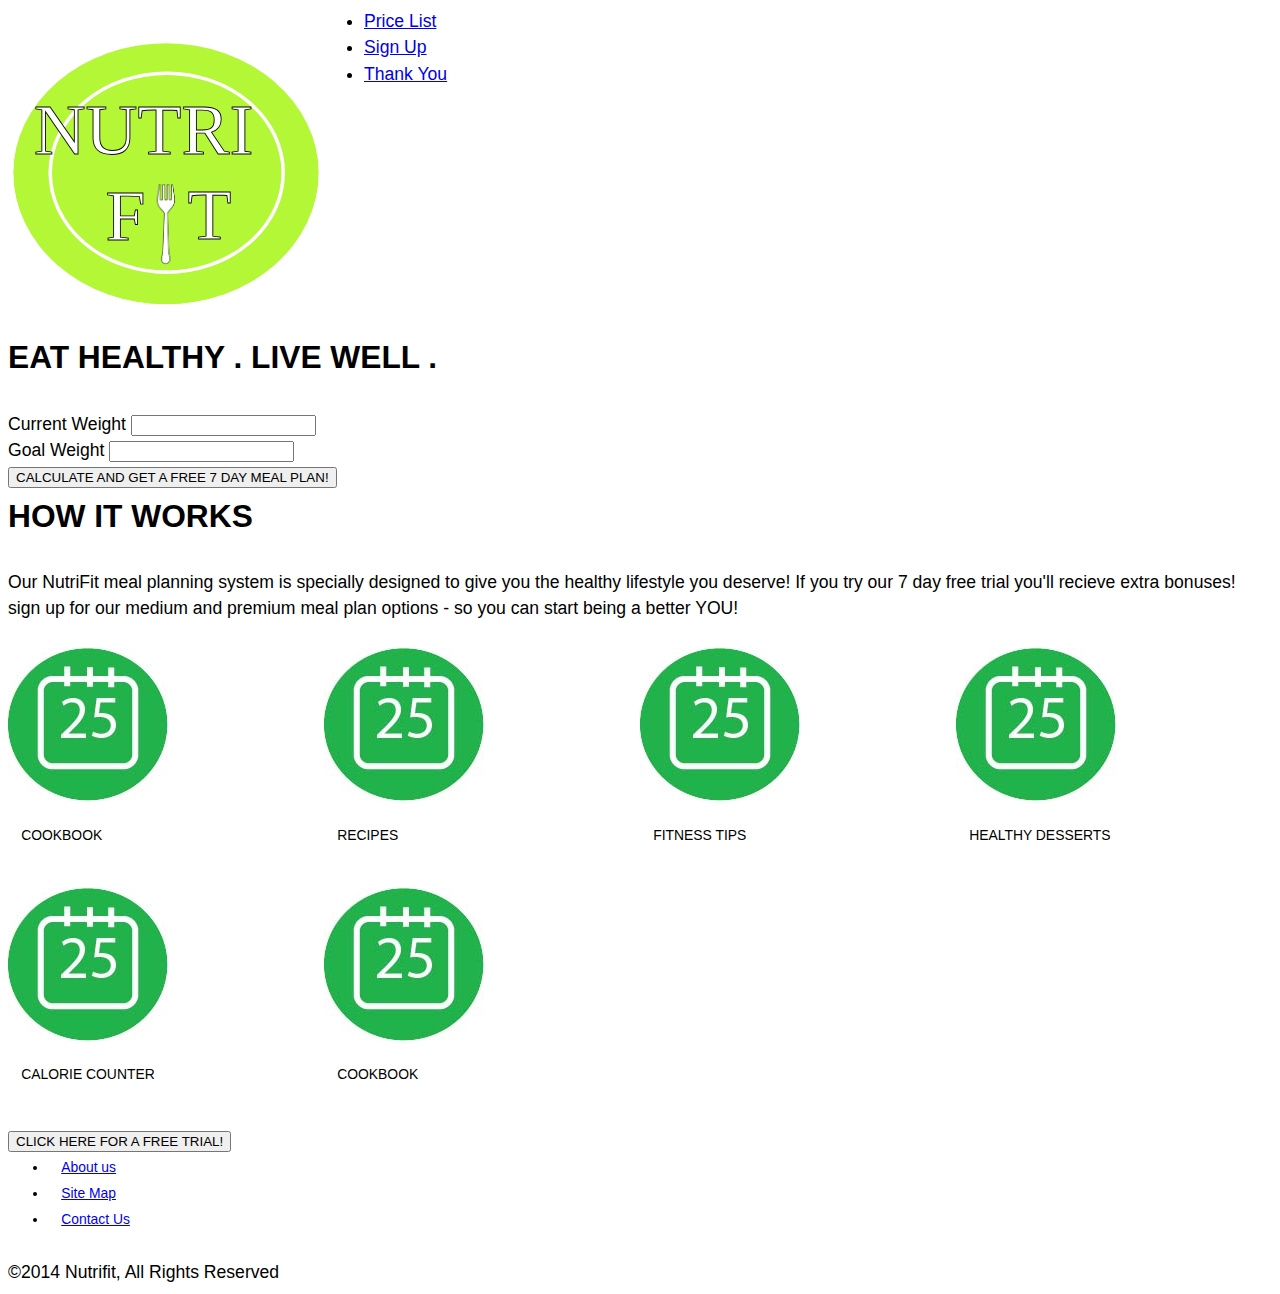
==== index.html @ 8bfb275b "thank you" ====
<!DOCTYPE html>
<html lang="en-ca">
<head>
  <meta charset="utf-8">
  <title>MEALPLAN</title>
  <meta name="viewport" content="width=device-width,initial-scale=1">
  <link href="css/typography.css" rel=stylesheet>
  <link href="css/grid.css" rel=stylesheet>
  <link href="css/main.css" rel="stylesheet">
</head>
    
<body>
    
     <div class="grid header banner h1"> 
         <div class="unit unit-xs-1 unit s-1-2 unit-m-1-2 unit-l-1-4">
             
         <a class="logo" href="index.html"><img src="images/logo.svg" alt="adventurer logo"></a>
             
        </div>
          <nav id="navigation" role="navigation" class="nav unit unit-xs-1 unit s-1-2 unit-m-1-2 unit-l-3-4">
            <ul class="navtop">
                
                <li class="list"> <a href="pricelist.html">Price List</a></li>
                <li class="signup"> <a href="signup.html">Sign Up</a></li>
                <li class="thankyou"> <a href="thankyou.html">Thank You</a></li>
            </ul>
        </nav>
         
         <div class="h1">
         <h1>EAT HEALTHY . LIVE WELL .</h1>
        </div>
         
        <div class="weight unit unit-x-s-1 unit-s-1 unit-m-1 unit-l-1">  
            <div class="current">
                <label for="current">Current Weight</label>
                <input type="current "id="current">
            </div>
            
            <div class="goal">
                <label for="goal"> Goal Weight</label>
                <input type="goal"id="goal">
            </div>
        </div> 
        
        <div class="button unit unit-x-s-1 unit-s-1 unit-m-1 unit-l-1">
            <button class="calculate" type="sign">CALCULATE AND GET A FREE 7 DAY MEAL PLAN!</button>
        </div>
    </div>  

    
<!--//////////////////////////////////////////////////////////////////////// Main Content -->
            
     <div class="how">
         <h1>HOW IT WORKS</h1>
    <p> Our NutriFit meal planning system is specially designed to give you the healthy lifestyle you deserve! If you try our 7 day free trial you'll recieve extra bonuses! sign up for our medium and premium meal plan options - so you can start being a better YOU!</p>
</div>
    </div>
         <div class="grid circle">
 
    <div class="unit unit-x-s-1 unit-s-1-1 unit-m-1-2 unit-l-1-4">
         <figure>
         <img src="images/calnder.jpg" alt="">
         <figcaption class="micro island-half">COOKBOOK</figcaption>
         </figure>         
    </div>
    <div class="unit unit-x-s-1 unit-s-1-1 unit-m-1-2 unit-l-1-4">
         <figure>
         <img src="images/calnder.jpg" alt="">
         <figcaption class="micro island-half">RECIPES</figcaption>
         </figure>
        </div>
        
    <div class="unit unit-x-s-1 unit-s-1-1 unit-m-1-2 unit-l-1-4">
         <figure>
         <img src="images/calnder.jpg" alt="">
         <figcaption class="micro island-half">FITNESS TIPS</figcaption>
         </figure>
        </div>
             
    <div class="unit unit-x-s-1 unit-s-1-1 unit-m-1-2 unit-l-1-4">
         <figure>
         <img src="images/calnder.jpg" alt="">
         <figcaption class="micro island-half">HEALTHY DESSERTS</figcaption>
         </figure>
        </div>
             
        <div class="unit unit-x-s-1 unit-s-1-1 unit-m-1-2 unit-l-1-4">
         <figure>
         <img src="images/calnder.jpg" alt="">
         <figcaption class="micro island-half">CALORIE COUNTER</figcaption>
         </figure>
        </div>
             
         <div class="unit unit-x-s-1 unit-s-1-1 unit-m-1-2 unit-l-1-4">
         <figure>
         <img src="images/calnder.jpg" alt="">
         <figcaption class="micro island-half">COOKBOOK</figcaption>
         </figure>         
    </div>
</div>
                    
        <div class="trial">
    <button class="trial" type="trial">CLICK HERE FOR A FREE TRIAL!</button>
    </div> 
</div>        
</div>    
    <div class="footer">
    <footer>
       <div ul class=" nav micro">
           <nav>
               <ul>
                    <li class="gutter-half"><a href="aboutus.html">About us</a></li>
                    <li class="gutter-half"><a href="sitemap.html">Site Map</a></li>
                    <li class="gutter-half"><a href="contactus.html">Contact Us</a></li>
                </ul>
            </nav>
        </div>
        <div role="contentinfo" class="unit unit-xs-1 unit s-1 unit-m-1-4 unit-l-1-4">
    
   <div class="copyright">©2014 Nutrifit, All Rights Reserved
                 </div>
            </div>
    
    </footer>
 </div>
</body>
</html>
---- css/typography.css ----
html {
  font: normal 100%/1.5 sans-serif;
}

@media only screen and (min-width: 60em) {

  html {
    font-size: 110%;
  }

}

@media only screen and (min-width: 90em) {

  html {
    font-size: 120%;
  }

}

@media only screen and (min-width: 120em) {

  html {
    font-size: 130%;
  }

}

h1, h2, h3, h4, h5, h6,
p, ul, ol, dl, dd, figure,
blockquote, details, hr,
fieldset, pre, table {
  margin: 0 0 1.5rem;
}

.yotta {
  font-size: 2.2807rem;
  line-height: 1.3154;
}

.zetta {
  font-size: 2.0273rem;
  line-height: 1.4798;
}

h1, .exa {
  font-size: 1.8020rem;
  line-height: 1.6648;
}

h2, .peta {
  font-size: 1.6018rem;
  line-height: 1.8729;
}

h3, .tera {
  font-size: 1.4238rem;
  line-height: 1.0535;
}

h4, .giga {
  font-size: 1.2656rem;
  line-height: 1.1852;
}

h5, .mega {
  font-size: 1.1250rem;
  line-height: 1.3333;
}

h6, .kilo {
  font-size: 1.0000rem;
  line-height: 1.5000;
}

small, .milli {
  font-size: 0.8889rem;
  line-height: 1.6875;
}

.micro {
  font-size: 0.7901rem;
  line-height: 1.8984;
}

sub,
sup {
  font-size: 75%;
  line-height: 1px;
  position: relative;
  vertical-align: baseline;
}

sup {
  top: -0.5em;
}

sub {
  bottom: -0.25em;
}

.text-left {
  text-align: left;
}

.text-right {
  text-align: right;
}

.text-center {
  text-align: center;
}

.normal {
  font-weight: normal;
}

.bold {
  font-weight: bold;
}

.italic {
  font-style: italic;
}

.push {
  margin-bottom: 1.5rem;
}

.push-none, .push-0 {
  margin-bottom: 0;
}

.push-double, .push-2 {
  margin-bottom: 3.0000rem;
}

.push-half, .push-1-2 {
  margin-bottom: 0.7500rem;
}

.push-quarter, .push-1-4 {
  margin-bottom: 0.3750rem;
}

.pad-top, .pad-t {
  padding-top: 1.5rem;
}

.pad-bottom, .pad-b {
  padding-bottom: 1.5rem;
}

.pad-top-double, .pad-t-2 {
  padding-top: 3.0000rem;
}

.pad-bottom-double, .pad-b-2 {
  padding-bottom: 3.0000rem;
}

.pad-top-half, .pad-t-1-2 {
  padding-top: 0.7500rem;
}

.pad-bottom-half, .pad-b-1-2 {
  padding-bottom: 0.7500rem;
}

.pad-top-quarter, .pad-t-1-4 {
  padding-top: 0.3750rem;
}

.pad-bottom-quarter, .pad-b-1-4 {
  padding-bottom: 0.3750rem;
}

.island {
  padding: 1.5rem;
}

.island-double, .island-2 {
  padding: 3.0000rem;
}

.island-half, .island-1-2 {
  padding: 0.7500rem;
}

.island-quarter, .island-1-4 {
  padding: 0.3750rem;
}

.gutter {
  padding-left: 1.5rem;
  padding-right: 1.5rem;
}

.gutter-double, .gutter-2 {
  padding-left: 3.0000rem;
  padding-right: 3.0000rem;
}

.gutter-half, .gutter-1-2 {
  padding-left: 0.7500rem;
  padding-right: 0.7500rem;
}

.gutter-quarter, .gutter-1-4 {
  padding-left: 0.3750rem;
  padding-right: 0.3750rem;
}
---- css/grid.css ----
.grid {
  margin: 0;
  padding: 0;
  text-rendering: optimizespeed;
  display: -webkit-flex;
  -webkit-flex-flow: row wrap;
  display: -ms-flexbox;
  -ms-flex-flow: row wrap;
  display: flex;
  flex-flow: row wrap;
}

.grid-bottom {
  -webkit-align-items: flex-end;
  -ms-align-items: flex-end;
  align-items: flex-end;
}

.grid-middle {
  -webkit-align-items: center;
  -ms-align-items: center;
  align-items: center;
}

.grid-stretch {
  -webkit-align-items: stretch;
  -ms-align-items: stretch;
  align-items: stretch;
}

.opera-only :-o-prefocus, .grid {
  word-spacing: -0.43em;
}

.unit {
  letter-spacing: normal;
  text-rendering: auto;
  vertical-align: top;
  word-spacing: normal;
  display: inline-block;
  visibility: visible;
}

.grid-bottom .unit {
  vertical-align: bottom;
}

.grid-middle .unit {
  vertical-align: middle;
}

.unit[class*="push-"],
.unit[class*="pull-"] {
  position: relative;
}

.unit-xs-hidden {
  display: none;
  visibility: hidden;
}

.unit-xs-centered {
  margin: 0 auto;
}

.unit-xs-1, .xs-1 {
  display: block;
  visibility: visible;
  width: 100%;
}

.unit-xs-1-2, .xs-1-2 {
  width: 50.0000%;
}

.unit-xs-1-3, .xs-1-3 {
  width: 33.3333%;
}

.unit-xs-2-3, .xs-2-3 {
  width: 66.6667%;
}

.unit-xs-1-4, .xs-1-4 {
  width: 25.0000%;
}

.unit-xs-3-4, .xs-3-4 {
  width: 75.0000%;
}

.unit-xs-1-2,.xs-1-2,.unit-xs-1-3,.xs-1-3,.unit-xs-2-3,.xs-2-3,.unit-xs-1-4,.xs-1-4,.unit-xs-3-4,.xs-3-4 {
  display: inline-block;
  visibility: visible;
}

@media only screen and (min-width: 25em) {

.unit-s-hidden {
  display: none;
  visibility: hidden;
}

.unit-s-centered {
  margin: 0 auto;
}

.unit-s-1, .s-1 {
  display: block;
  visibility: visible;
  width: 100%;
}

.unit-s-1-2, .s-1-2 {
  width: 50.0000%;
}

.unit-s-1-3, .s-1-3 {
  width: 33.3333%;
}

.unit-s-2-3, .s-2-3 {
  width: 66.6667%;
}

.unit-s-1-2,.s-1-2,.unit-s-1-3,.s-1-3,.unit-s-2-3,.s-2-3 {
  display: inline-block;
  visibility: visible;
}

}

@media only screen and (min-width: 38em) {

.unit-m-hidden {
  display: none;
  visibility: hidden;
}

.unit-m-centered {
  margin: 0 auto;
}

.unit-m-1, .m-1 {
  display: block;
  visibility: visible;
  width: 100%;
}

.unit-m-1-2, .m-1-2 {
  width: 50.0000%;
}

.unit-m-1-3, .m-1-3 {
  width: 33.3333%;
}

.unit-m-2-3, .m-2-3 {
  width: 66.6667%;
}

.unit-m-1-4, .m-1-4 {
  width: 25.0000%;
}

.unit-m-3-4, .m-3-4 {
  width: 75.0000%;
}

.unit-m-1-2,.m-1-2,.unit-m-1-3,.m-1-3,.unit-m-2-3,.m-2-3,.unit-m-1-4,.m-1-4,.unit-m-3-4,.m-3-4 {
  display: inline-block;
  visibility: visible;
}

}

@media only screen and (min-width: 60em) {

.unit-l-hidden {
  display: none;
  visibility: hidden;
}

.unit-l-centered {
  margin: 0 auto;
}

.unit-l-1, .l-1 {
  display: block;
  visibility: visible;
  width: 100%;
}

.unit-l-1-2, .l-1-2 {
  width: 50.0000%;
}

.unit-l-1-3, .l-1-3 {
  width: 33.3333%;
}

.unit-l-2-3, .l-2-3 {
  width: 66.6667%;
}

.unit-l-1-4, .l-1-4 {
  width: 25.0000%;
}

.unit-l-3-4, .l-3-4 {
  width: 75.0000%;
}

.unit-l-1-5, .l-1-5 {
  width: 20.0000%;
}

.unit-l-2-5, .l-2-5 {
  width: 40.0000%;
}

.unit-l-3-5, .l-3-5 {
  width: 60.0000%;
}

.unit-l-4-5, .l-4-5 {
  width: 80.0000%;
}

.unit-l-1-6, .l-1-6 {
  width: 16.6667%;
}

.unit-l-5-6, .l-5-6 {
  width: 83.3333%;
}

.unit-l-1-7, .l-1-7 {
  width: 14.2857%;
}

.unit-l-2-7, .l-2-7 {
  width: 28.5714%;
}

.unit-l-3-7, .l-3-7 {
  width: 42.8571%;
}

.unit-l-4-7, .l-4-7 {
  width: 57.1429%;
}

.unit-l-5-7, .l-5-7 {
  width: 71.4286%;
}

.unit-l-6-7, .l-6-7 {
  width: 85.7143%;
}

.unit-l-1-8, .l-1-8 {
  width: 12.5000%;
}

.unit-l-3-8, .l-3-8 {
  width: 37.5000%;
}

.unit-l-5-8, .l-5-8 {
  width: 62.5000%;
}

.unit-l-7-8, .l-7-8 {
  width: 87.5000%;
}

.unit-l-1-2,.l-1-2,.unit-l-1-3,.l-1-3,.unit-l-2-3,.l-2-3,.unit-l-1-4,.l-1-4,.unit-l-3-4,.l-3-4,.unit-l-1-5,.l-1-5,.unit-l-2-5,.l-2-5,.unit-l-3-5,.l-3-5,.unit-l-4-5,.l-4-5,.unit-l-1-6,.l-1-6,.unit-l-5-6,.l-5-6,.unit-l-1-7,.l-1-7,.unit-l-2-7,.l-2-7,.unit-l-3-7,.l-3-7,.unit-l-4-7,.l-4-7,.unit-l-5-7,.l-5-7,.unit-l-6-7,.l-6-7,.unit-l-1-8,.l-1-8,.unit-l-3-8,.l-3-8,.unit-l-5-8,.l-5-8,.unit-l-7-8,.l-7-8 {
  display: inline-block;
  visibility: visible;
}

}

.unit-content-distribute {
  display: -ms-flexbox;
  display: -webkit-flex;
  display: flex;
  -ms-flex-direction: column;
  -webkit-flex-direction: column;
  flex-direction: column;
  -ms-flex-pack: justify;
  -webkit-justify-content: space-between;
  justify-content: space-between;
  -ms-flex-align: center;
  -webkit-align-items: center;
  align-items: center;
}

.content-fill {
  -ms-flex-grow: 2;
  -webkit-flex-grow: 2;
  flex-grow: 2;
}

.content-shrink {
  -ms-align-self: center;
  -webkit-align-self: center;
  align-self: center;
}
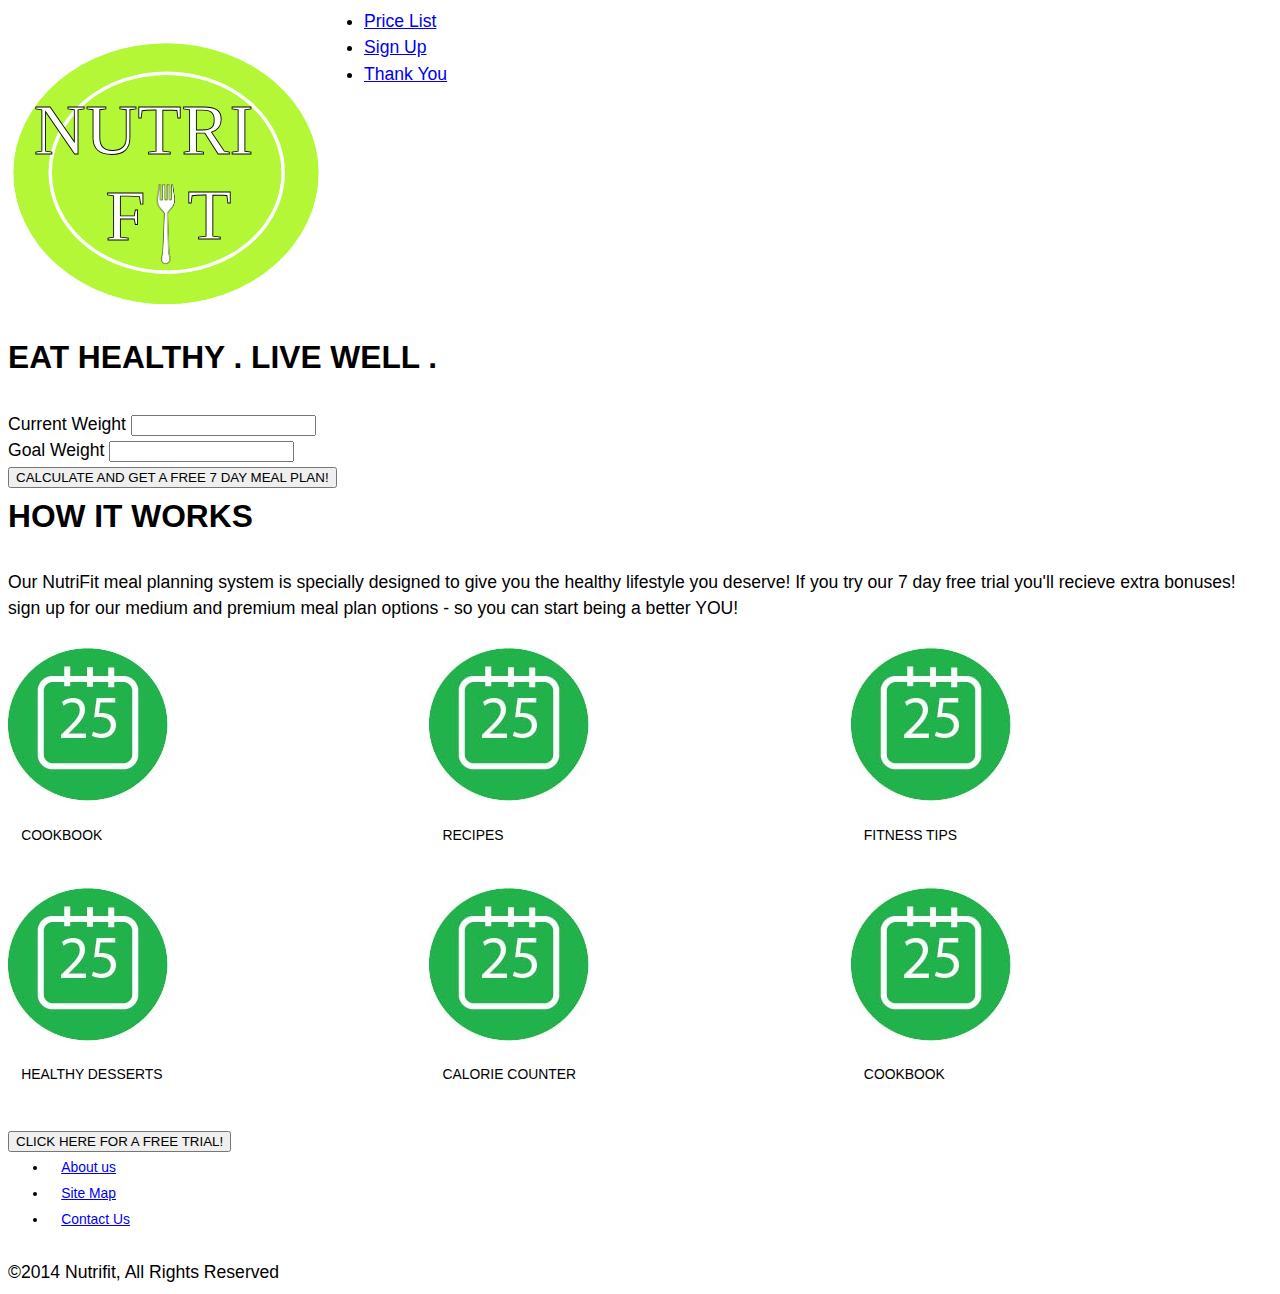
==== commit 82cd0844: "grids" ====
--- a/index.html
+++ b/index.html
@@ -55,43 +55,43 @@
     <p> Our NutriFit meal planning system is specially designed to give you the healthy lifestyle you deserve! If you try our 7 day free trial you'll recieve extra bonuses! sign up for our medium and premium meal plan options - so you can start being a better YOU!</p>
 </div>
     </div>
-         <div class="grid circle">
+         <div class="grid">
  
-    <div class="unit unit-x-s-1 unit-s-1-1 unit-m-1-2 unit-l-1-4">
+    <div class="circle unit unit-x-s-1 unit-s-1-1 unit-m-1-2 unit-l-1-3">
          <figure>
          <img src="images/calnder.jpg" alt="">
          <figcaption class="micro island-half">COOKBOOK</figcaption>
          </figure>         
     </div>
-    <div class="unit unit-x-s-1 unit-s-1-1 unit-m-1-2 unit-l-1-4">
+    <div class="circle unit unit-x-s-1 unit-s-1-1 unit-m-1-2 unit-l-1-3">
          <figure>
          <img src="images/calnder.jpg" alt="">
          <figcaption class="micro island-half">RECIPES</figcaption>
          </figure>
         </div>
         
-    <div class="unit unit-x-s-1 unit-s-1-1 unit-m-1-2 unit-l-1-4">
+    <div class="circle unit unit-x-s-1 unit-s-1-1 unit-m-1-2 unit-l-1-3">
          <figure>
          <img src="images/calnder.jpg" alt="">
          <figcaption class="micro island-half">FITNESS TIPS</figcaption>
          </figure>
         </div>
              
-    <div class="unit unit-x-s-1 unit-s-1-1 unit-m-1-2 unit-l-1-4">
+    <div class="circle unit unit-x-s-1 unit-s-1-1 unit-m-1-2 unit-l-1-3">
          <figure>
          <img src="images/calnder.jpg" alt="">
          <figcaption class="micro island-half">HEALTHY DESSERTS</figcaption>
          </figure>
         </div>
              
-        <div class="unit unit-x-s-1 unit-s-1-1 unit-m-1-2 unit-l-1-4">
+        <div class="circle unit unit-x-s-1 unit-s-1-1 unit-m-1-2 unit-l-1-3">
          <figure>
          <img src="images/calnder.jpg" alt="">
          <figcaption class="micro island-half">CALORIE COUNTER</figcaption>
          </figure>
         </div>
              
-         <div class="unit unit-x-s-1 unit-s-1-1 unit-m-1-2 unit-l-1-4">
+         <div class="circle unit unit-x-s-1 unit-s-1-1 unit-m-1-2 unit-l-1-3">
          <figure>
          <img src="images/calnder.jpg" alt="">
          <figcaption class="micro island-half">COOKBOOK</figcaption>
--- a/css/grid.css
+++ b/css/grid.css
@@ -70,7 +70,7 @@
 }
 
 .unit-xs-1-2, .xs-1-2 {
-  width: 50.0000%;
+  width: 100.0000%;
 }
 
 .unit-xs-1-3, .xs-1-3 {
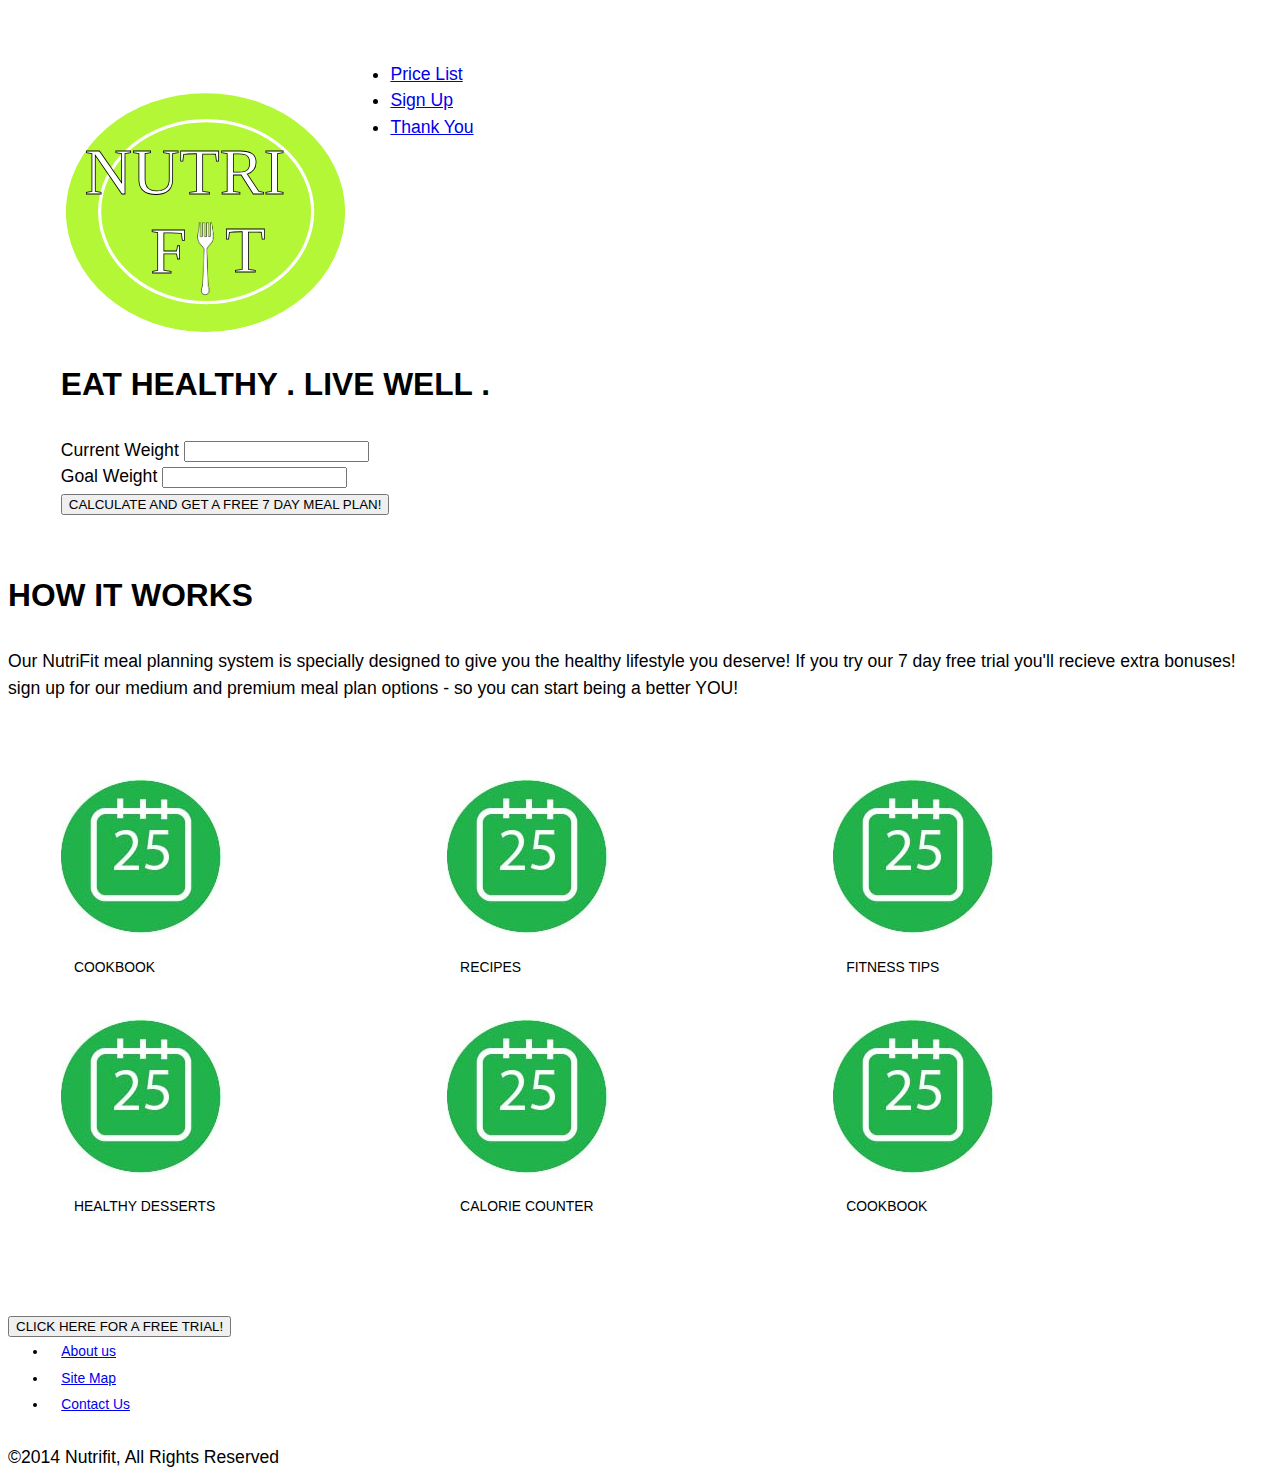
==== commit 892e61b1: "green" ====
--- a/index.html
+++ b/index.html
@@ -55,7 +55,7 @@
     <p> Our NutriFit meal planning system is specially designed to give you the healthy lifestyle you deserve! If you try our 7 day free trial you'll recieve extra bonuses! sign up for our medium and premium meal plan options - so you can start being a better YOU!</p>
 </div>
     </div>
-         <div class="grid">
+         <div class="grid green">
  
     <div class="circle unit unit-x-s-1 unit-s-1-1 unit-m-1-2 unit-l-1-3">
          <figure>
--- a/css/grid.css
+++ b/css/grid.css
@@ -1,6 +1,6 @@
 .grid {
   margin: 0;
-  padding: 0;
+  padding: 3em;
   text-rendering: optimizespeed;
   display: -webkit-flex;
   -webkit-flex-flow: row wrap;
@@ -172,7 +172,6 @@
   visibility: visible;
 }
 
-}
 
 @media only screen and (min-width: 60em) {
 
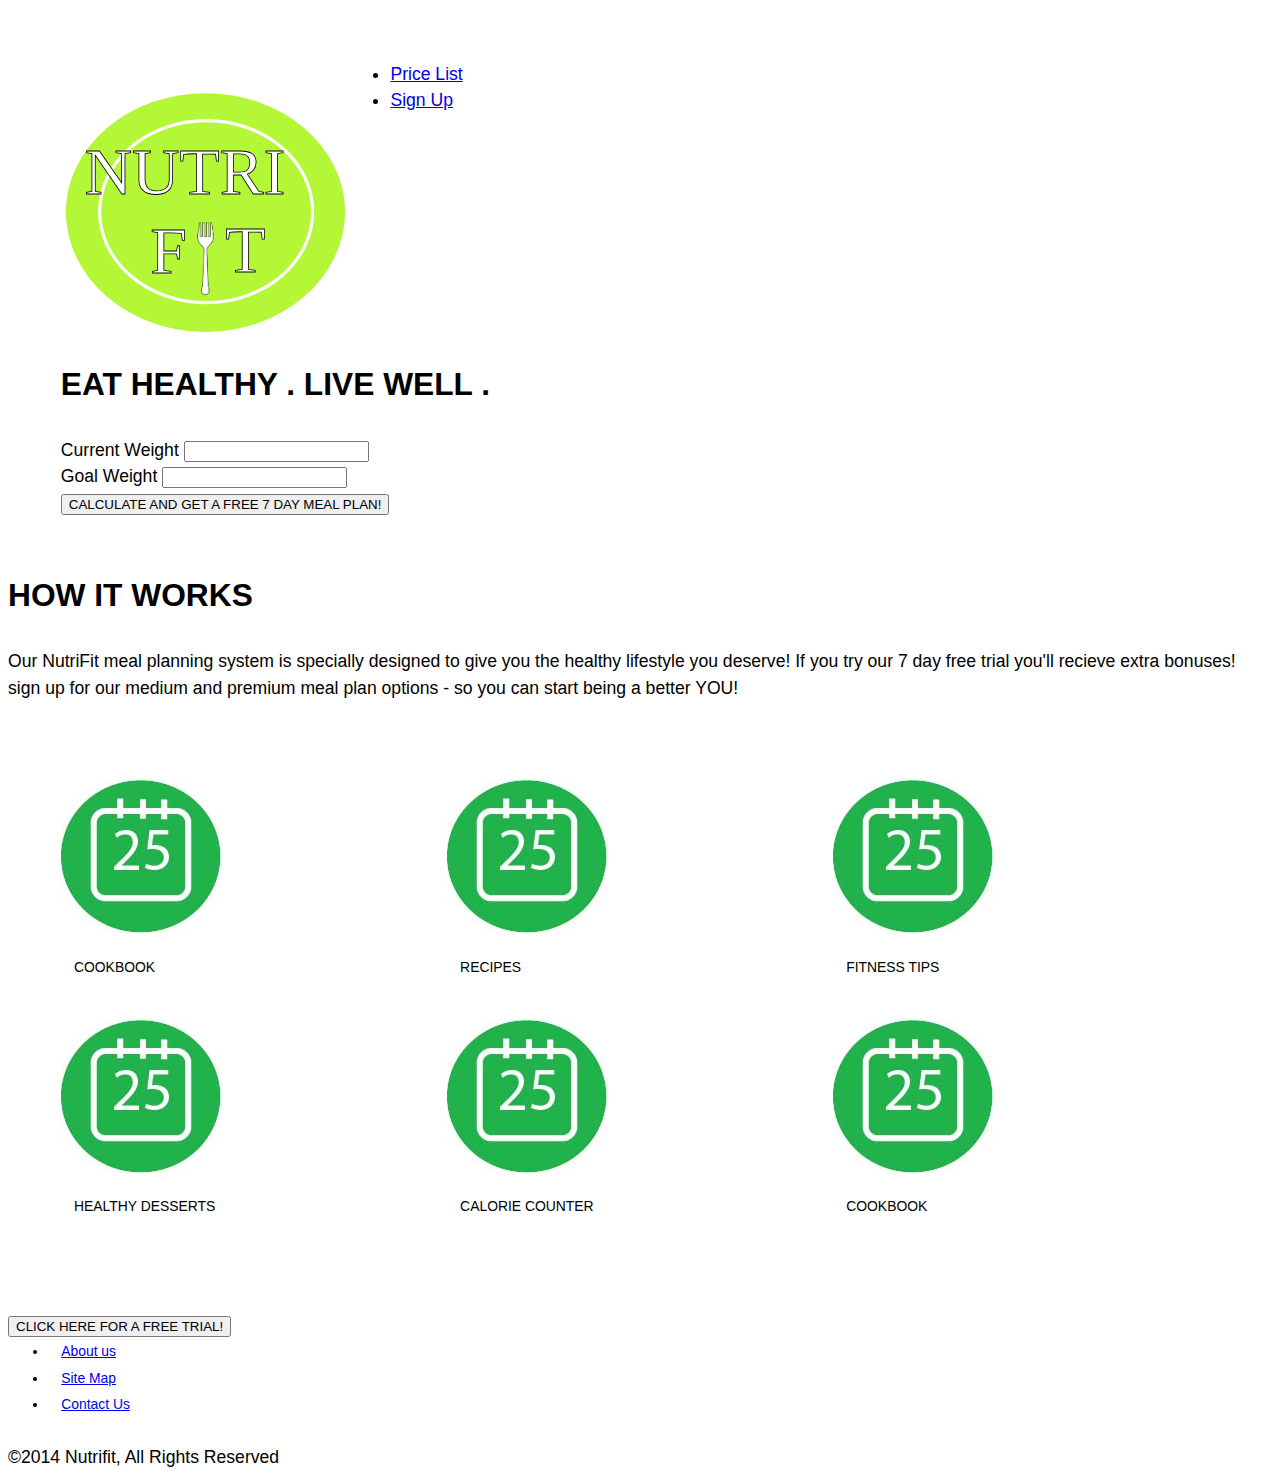
==== commit 9d0075f9: "thank you" ====
--- a/index.html
+++ b/index.html
@@ -22,7 +22,7 @@
                 
                 <li class="list"> <a href="pricelist.html">Price List</a></li>
                 <li class="signup"> <a href="signup.html">Sign Up</a></li>
-                <li class="thankyou"> <a href="thankyou.html">Thank You</a></li>
+                
             </ul>
         </nav>
          
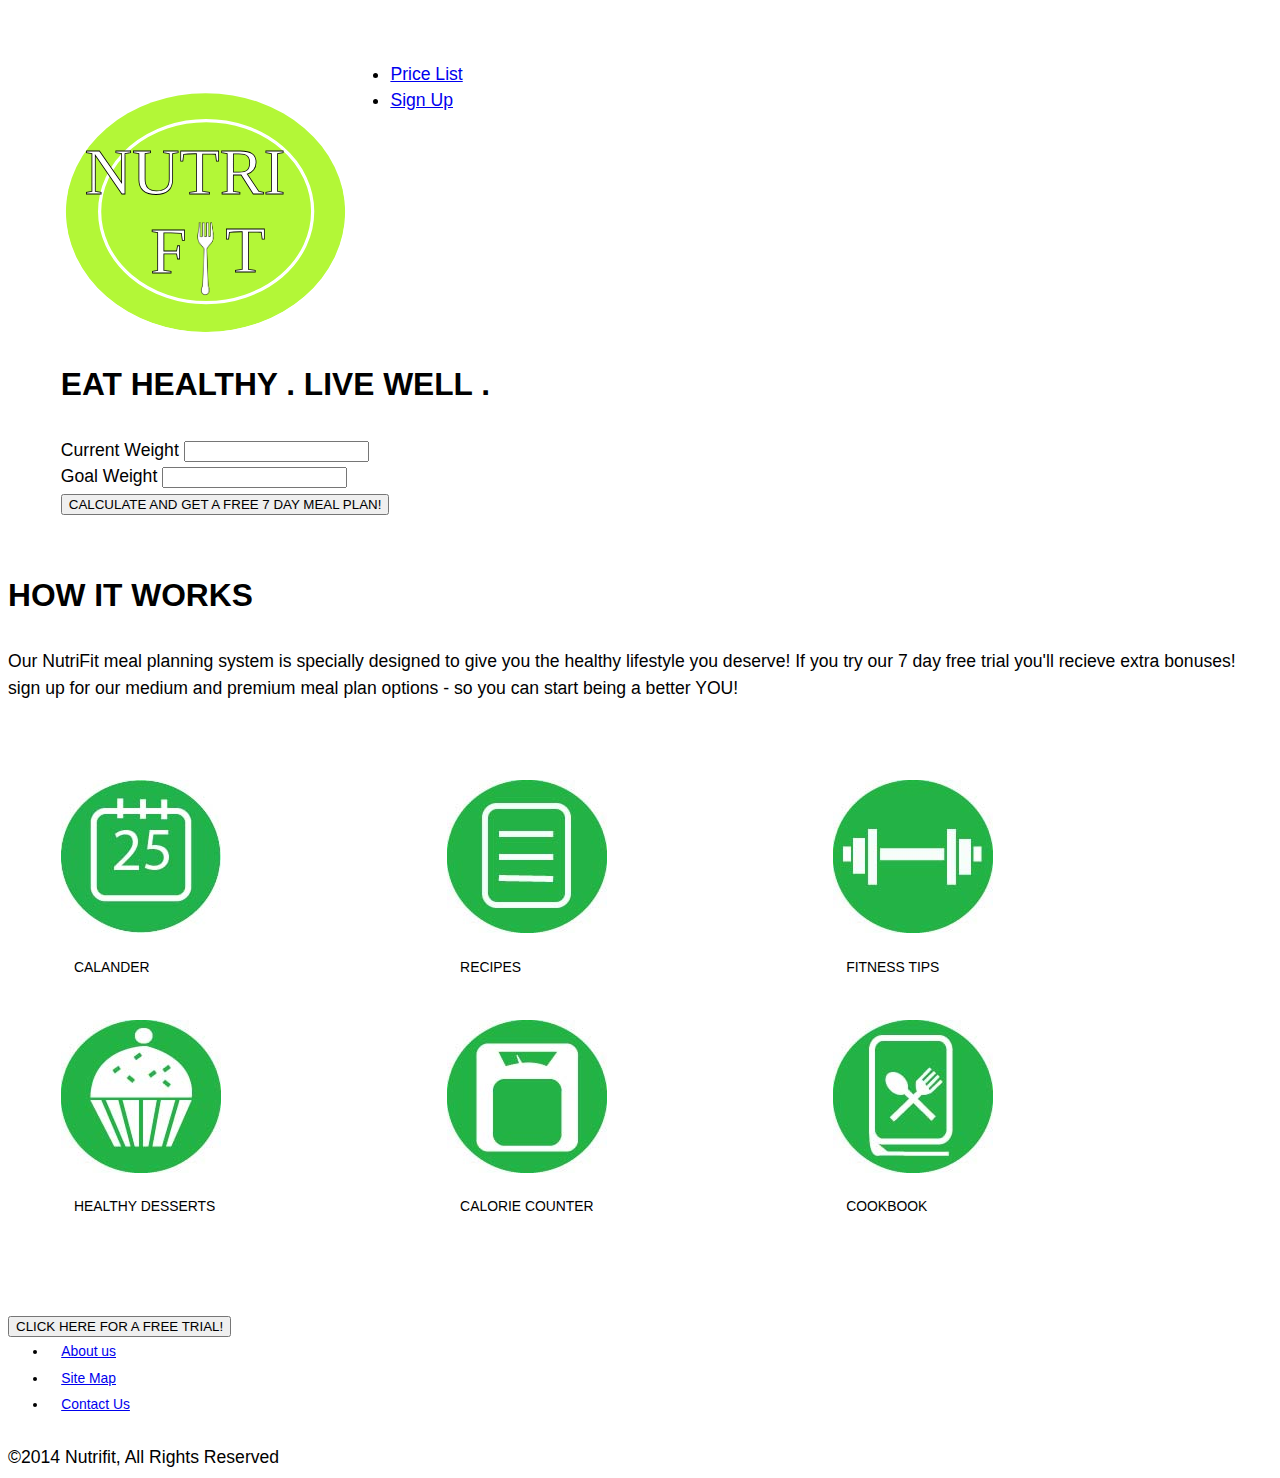
==== commit ffade53e: "images" ====
--- a/index.html
+++ b/index.html
@@ -60,40 +60,40 @@
     <div class="circle unit unit-x-s-1 unit-s-1-1 unit-m-1-2 unit-l-1-3">
          <figure>
          <img src="images/calnder.jpg" alt="">
-         <figcaption class="micro island-half">COOKBOOK</figcaption>
+         <figcaption class="micro island-half">CALANDER</figcaption>
          </figure>         
     </div>
     <div class="circle unit unit-x-s-1 unit-s-1-1 unit-m-1-2 unit-l-1-3">
          <figure>
-         <img src="images/calnder.jpg" alt="">
+         <img src="images/recipe.jpg" alt="">
          <figcaption class="micro island-half">RECIPES</figcaption>
          </figure>
         </div>
         
     <div class="circle unit unit-x-s-1 unit-s-1-1 unit-m-1-2 unit-l-1-3">
          <figure>
-         <img src="images/calnder.jpg" alt="">
+         <img src="images/fitness.jpg" alt="">
          <figcaption class="micro island-half">FITNESS TIPS</figcaption>
          </figure>
         </div>
              
     <div class="circle unit unit-x-s-1 unit-s-1-1 unit-m-1-2 unit-l-1-3">
          <figure>
-         <img src="images/calnder.jpg" alt="">
+         <img src="images/dessert.jpg" alt="">
          <figcaption class="micro island-half">HEALTHY DESSERTS</figcaption>
          </figure>
         </div>
              
         <div class="circle unit unit-x-s-1 unit-s-1-1 unit-m-1-2 unit-l-1-3">
          <figure>
-         <img src="images/calnder.jpg" alt="">
+         <img src="images/caloriecounter.jpg" alt="">
          <figcaption class="micro island-half">CALORIE COUNTER</figcaption>
          </figure>
         </div>
              
          <div class="circle unit unit-x-s-1 unit-s-1-1 unit-m-1-2 unit-l-1-3">
          <figure>
-         <img src="images/calnder.jpg" alt="">
+         <img src="images/cookbook.jpg" alt="">
          <figcaption class="micro island-half">COOKBOOK</figcaption>
          </figure>         
     </div>
